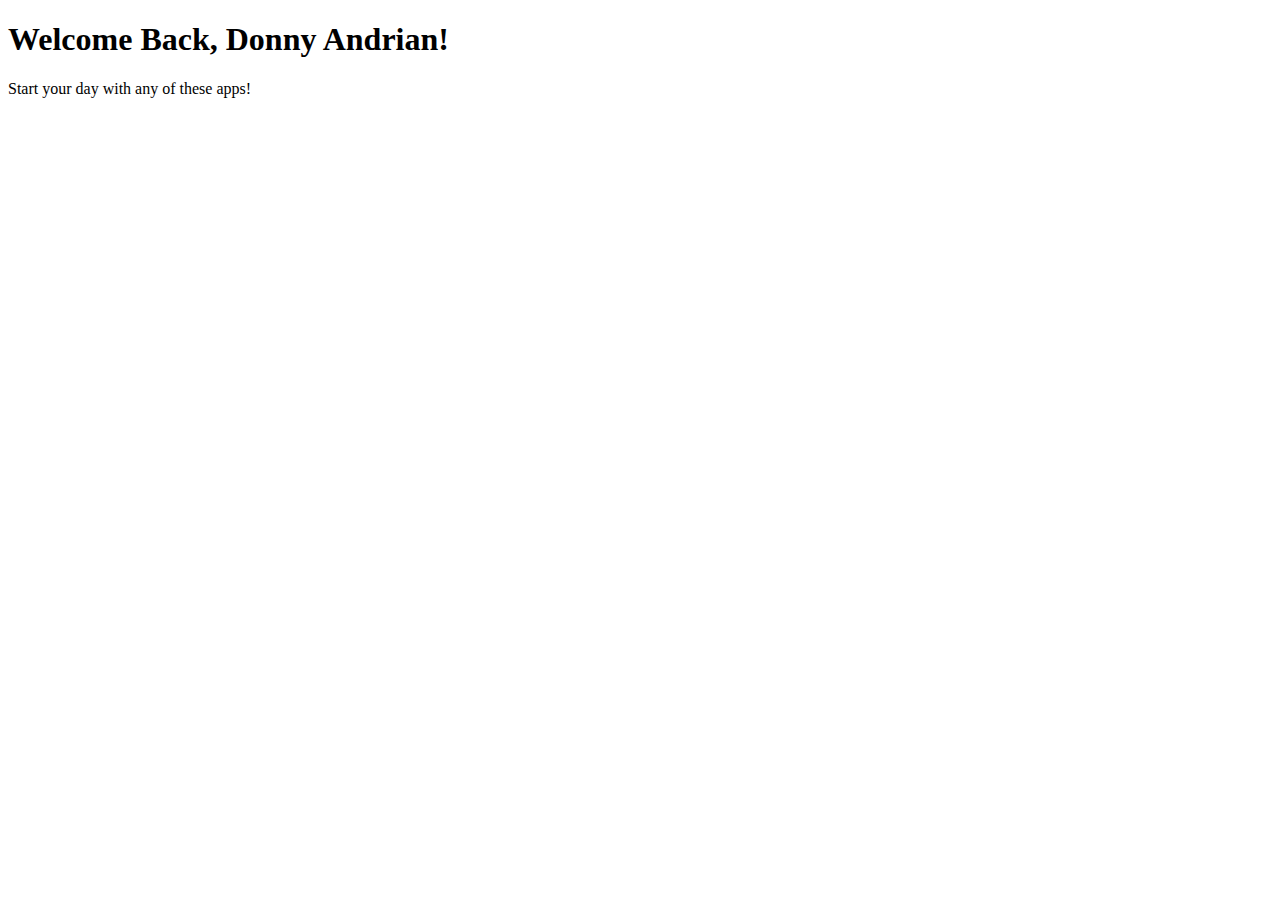
==== index.html @ 53c32527 "initialcommit" ====
<!DOCTYPE html>
<html lang="en">
<head>
    <meta charset="utf-8" />
    <meta name="viewport" content="width=device-wdith, initial-scale=1.0" />
    <title>It's Me</title>
</head>
<body>
    <h1>Welcome Back, Donny Andrian!</h1>
    <p>Start your day with any of these apps!</p>
</body>
</html>
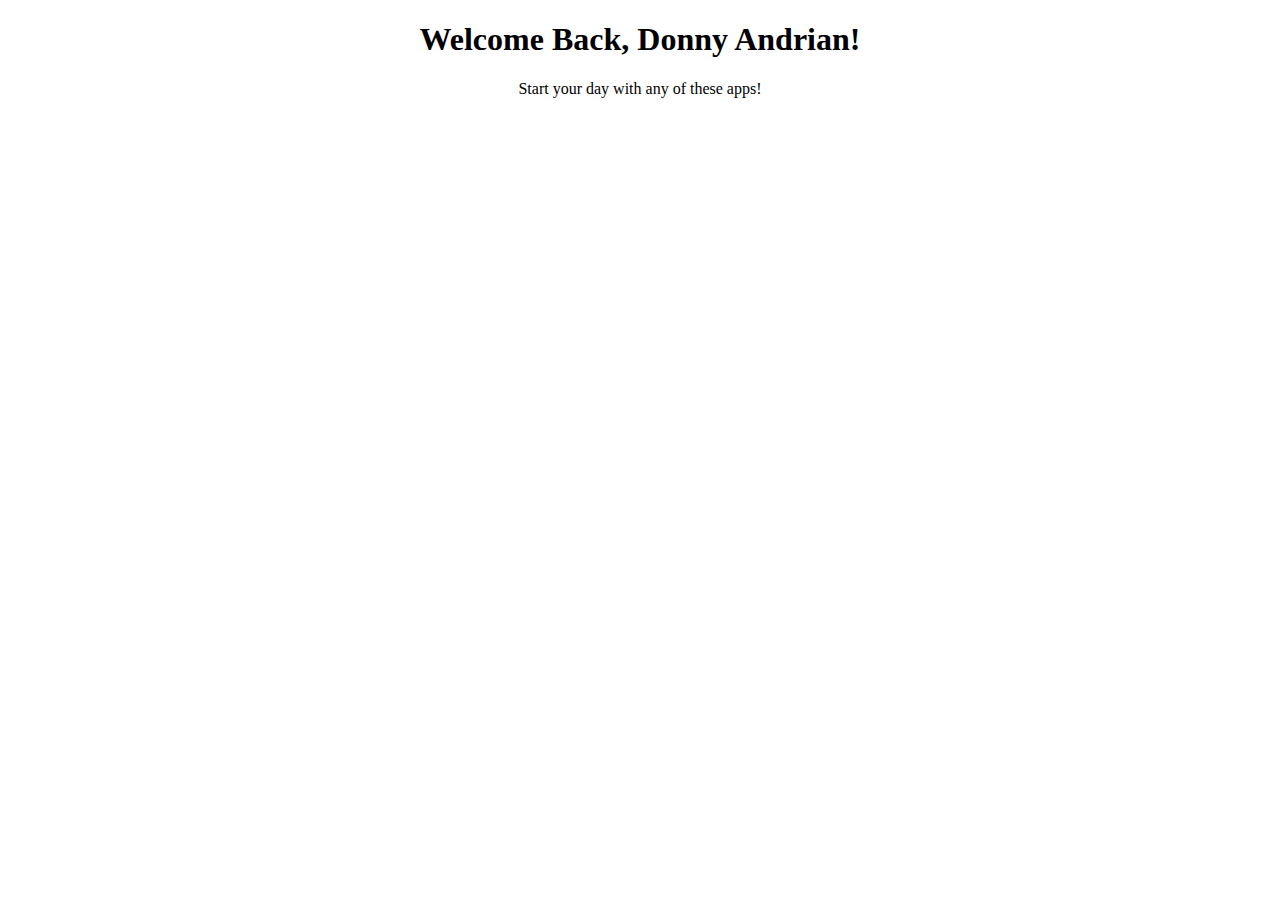
==== commit fb491d4e: "style" ====
--- a/index.html
+++ b/index.html
@@ -4,6 +4,7 @@
     <meta charset="utf-8" />
     <meta name="viewport" content="width=device-wdith, initial-scale=1.0" />
     <title>It's Me</title>
+    <link rel="stylesheet" href="styles.css" />
 </head>
 <body>
     <h1>Welcome Back, Donny Andrian!</h1>
--- a/styles.css
+++ b/styles.css
@@ -0,0 +1,4 @@
+body
+{
+    text-align: center;
+}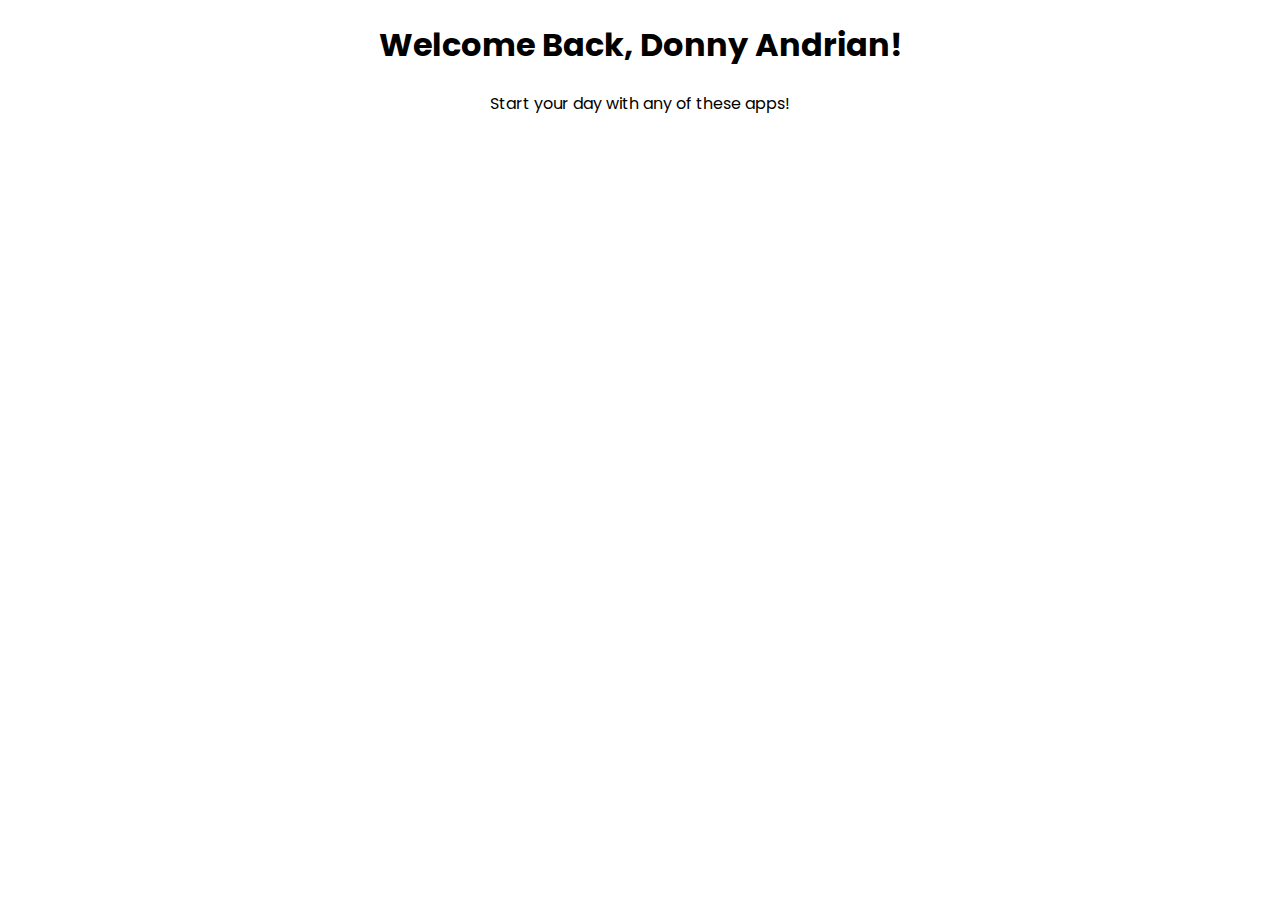
==== commit 1daf243b: "stylecommit" ====
--- a/index.html
+++ b/index.html
@@ -5,6 +5,9 @@
     <meta name="viewport" content="width=device-wdith, initial-scale=1.0" />
     <title>It's Me</title>
     <link rel="stylesheet" href="styles.css" />
+    <link rel="preconnect" href="https://fonts.googleapis.com">
+    <link rel="preconnect" href="https://fonts.gstatic.com" crossorigin>
+    <link href="https://fonts.googleapis.com/css2?family=Poppins:wght@400;500;600&display=swap" rel="stylesheet">
 </head>
 <body>
     <h1>Welcome Back, Donny Andrian!</h1>
--- a/styles.css
+++ b/styles.css
@@ -1,4 +1,4 @@
-body
-{
+body {
     text-align: center;
-}+    font-family: 'Poppins', sans-serif;
+}
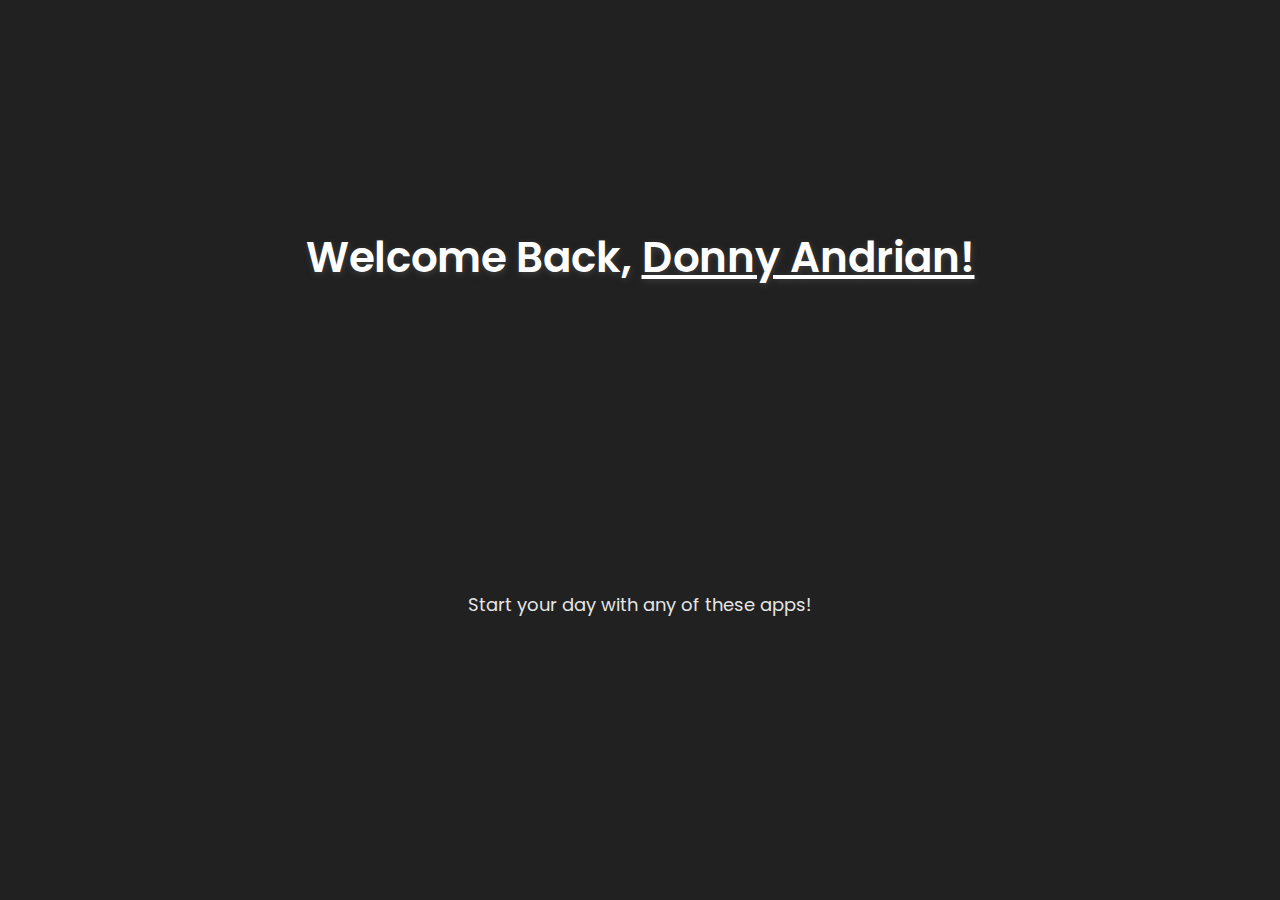
==== commit 697da29d: "stylecommit" ====
--- a/index.html
+++ b/index.html
@@ -10,7 +10,11 @@
     <link href="https://fonts.googleapis.com/css2?family=Poppins:wght@400;500;600&display=swap" rel="stylesheet">
 </head>
 <body>
-    <h1>Welcome Back, Donny Andrian!</h1>
-    <p>Start your day with any of these apps!</p>
+    <div id="banner_box">
+        <h1 id="banner_title">Welcome Back, <u>Donny Andrian!</u></h1>
+    </div>
+    <div id="content_area">
+        <p>Start your day with any of these apps!</p>
+    </div>
 </body>
 </html>--- a/styles.css
+++ b/styles.css
@@ -1,4 +1,36 @@
 body {
     text-align: center;
     font-family: 'Poppins', sans-serif;
+    background-color: hsla(0, 0%, 13%, 100%);
+    color: hsl(0, 0%, 90%);
+    font-weight: 400;
+    font-size: 18px;
 }
+
+u {
+    white-space: nowrap;
+}
+
+#banner_box {
+    padding: 15% 10% 15% 10%;
+    background-image: url("https://raw.githubusercontent.com/donnyandrian/itsme/main/banner_image.png");
+    background-size: cover;
+    background-repeat: no-repeat;
+}
+
+#content_area {
+    z-index: 9;
+    display: flex;
+    flex-direction: column;
+    margin-top: -70px;
+    padding: 7.5% 10% 5% 10%;
+    background: linear-gradient(180deg, hsla(0, 0%, 13%, 0%) 0%, hsla(0, 0%, 13%, 100%) 70px);
+}
+
+#banner_title {
+    margin-bottom: 70px;
+    color: hsl(0, 0%, 100%);
+    text-shadow: 1.5px 1.5px 6px hsl(0, 0%, 25%);
+    font-size: 42px;
+    font-weight: 600;
+}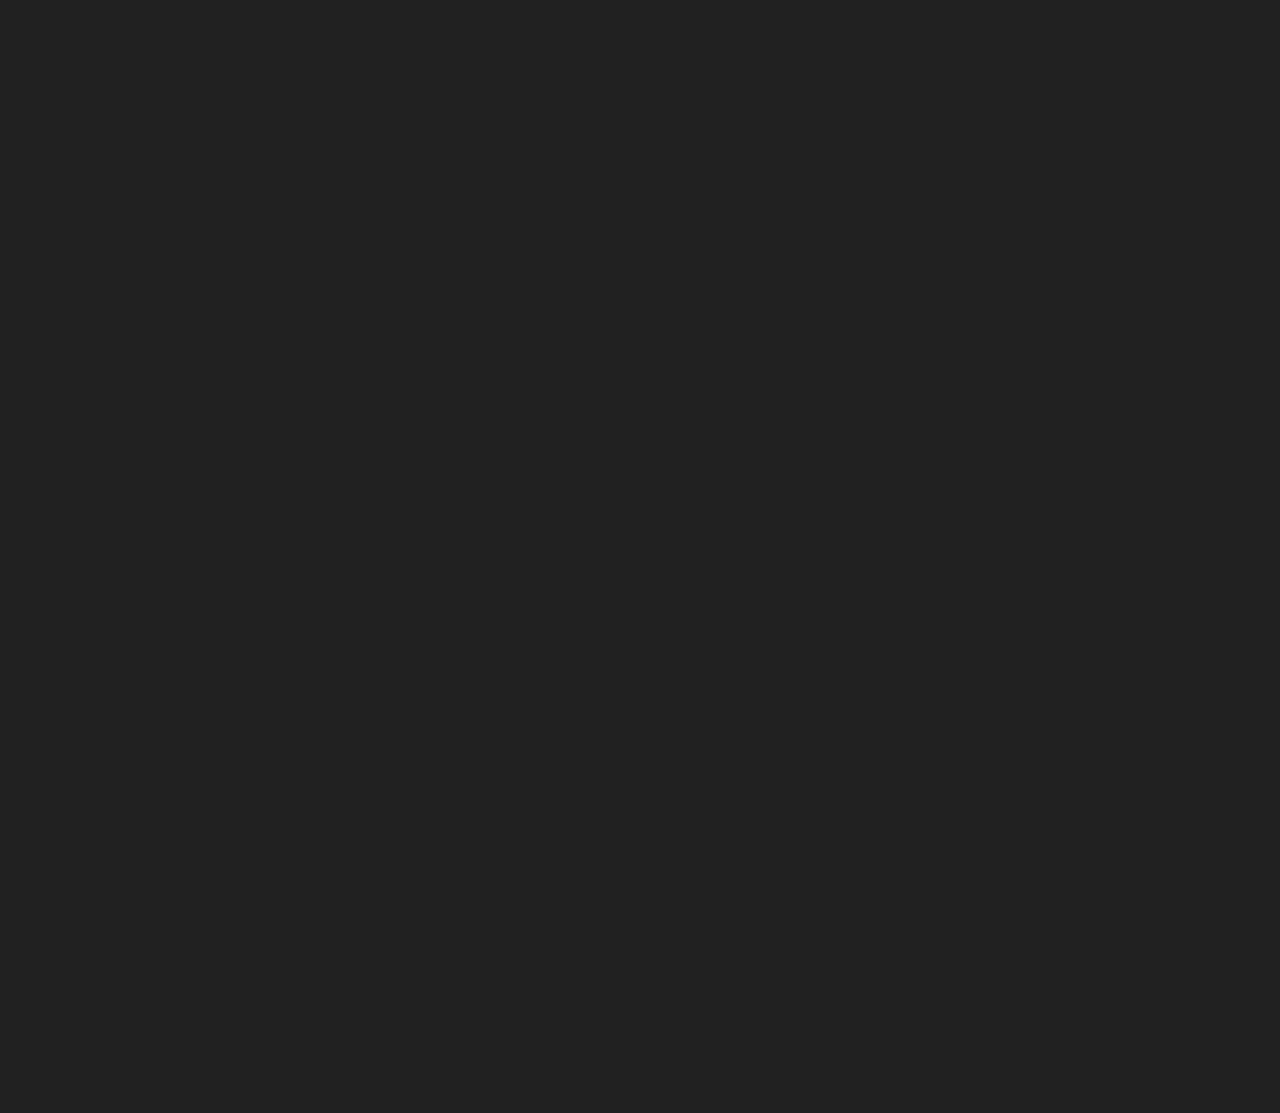
==== commit 2a2587ca: "finalize" ====
--- a/index.html
+++ b/index.html
@@ -10,11 +10,115 @@
     <link href="https://fonts.googleapis.com/css2?family=Poppins:wght@400;500;600&display=swap" rel="stylesheet">
 </head>
 <body>
+    <script>
+        function load(src) {
+            return new Promise((resolve, reject) => {
+                const image = new Image();
+                image.addEventListener('load', resolve);
+                image.addEventListener('error', reject);
+                image.src = src;
+            });
+        }
+
+        function setOODLink() {
+            let elem = document.getElementById('oodlink');
+
+            const today = new Date();
+            const year = today.getFullYear();
+            const month = today.getMonth() + 1;
+            const day = today.getDate();
+
+            const contructed = 'https://santapanrohani.org/ID/' + `${year}/${month}/${day}/`;
+            elem.setAttribute('href', contructed);
+        }
+
+        const image = 'https://raw.githubusercontent.com/donnyandrian/itsme/main/banner_image.png';
+        load(image).then(() => {
+            let box = document.getElementById("banner_box");
+            
+            box.style.backgroundImage = `url(${image})`;
+            box.style.animation = "boxload 1.75s ease-out";
+            box.style.animationFillMode = "forwards";
+
+            let content = document.getElementById("content_area");
+            content.style.animation = "boxload 1s ease-out 1.5s";
+            content.style.animationFillMode = "forwards";
+
+            setOODLink();
+        });
+    </script>
+
     <div id="banner_box">
         <h1 id="banner_title">Welcome Back, <u>Donny Andrian!</u></h1>
     </div>
     <div id="content_area">
-        <p>Start your day with any of these apps!</p>
+        <p style="font-weight:500;">Start your day with any of these <u>apps!</u></p>
+        <div id="apps_flex">
+            <div>
+                <div class="apps_item">
+                    <a href="https://www.office.com/apps?auth=2&home=1">
+                        <img src="https://res.cdn.office.net/officehub/officestartresources/image-2.svg" />
+                    </a>
+                </div>
+                <p>Office</p>
+            </div>
+            <div>
+                <div class="apps_item">
+                    <a href="https://teams.microsoft.com/_?culture=id-id&country=ID&lm=deeplink&lmsrc=homePageWeb&cmpid=WebSignIn#/school/teams-grid/General?ctx=teamsGrid">
+                        <img src="[data-uri]" />
+                    </a>
+                </div>
+                <p>Microsoft Teams</p>
+            </div>
+            <div>
+                <div class="apps_item">
+                    <a href="https://www.youtube.com/">
+                        <img src="https://upload.wikimedia.org/wikipedia/commons/0/09/YouTube_full-color_icon_%282017%29.svg" />
+                    </a>
+                </div>
+                <p>Youtube</p>
+            </div>
+            <div>
+                <div class="apps_item">
+                    <a id="oodlink" href="https://santapanrohani.org/">
+                        <img src="https://pbs.twimg.com/profile_images/555714146012909569/ggc6N8XE.png" />
+                    </a>
+                </div>
+                <p>Our Daily Bread</p>
+            </div>
+            <div>
+                <div class="apps_item">
+                    <a href="https://canva.com/">
+                        <img src="https://upload.wikimedia.org/wikipedia/commons/0/08/Canva_icon_2021.svg" />
+                    </a>
+                </div>
+                <p>Canva</p>
+            </div>
+            <div>
+                <div class="apps_item">
+                    <a href="https://quizizz.com/join">
+                        <img src="https://i.pinimg.com/originals/98/01/80/980180fd83341e63a496a4f98d2bd115.png" />
+                    </a>
+                </div>
+                <p>Quizizz</p>
+            </div>
+            <div>
+                <div class="apps_item">
+                    <a href="https://translate.google.com/?sl=id&tl=en&op=translate">
+                        <img src="https://upload.wikimedia.org/wikipedia/commons/d/d7/Google_Translate_logo.svg" />
+                    </a>
+                </div>
+                <p>Google Translate</p>
+            </div>
+            <div>
+                <div class="apps_item">
+                    <a href="https://discord.com/channels/@me">
+                        <img src="https://assets-global.website-files.com/6257adef93867e50d84d30e2/62595384e89d1d54d704ece7_3437c10597c1526c3dbd98c737c2bcae.svg" />
+                    </a>
+                </div>
+                <p>Discord</p>
+            </div>
+        </div>
     </div>
 </body>
 </html>--- a/styles.css
+++ b/styles.css
@@ -4,7 +4,7 @@
     background-color: hsla(0, 0%, 13%, 100%);
     color: hsl(0, 0%, 90%);
     font-weight: 400;
-    font-size: 18px;
+    font-size: 20px;
 }
 
 u {
@@ -13,9 +13,9 @@
 
 #banner_box {
     padding: 15% 10% 15% 10%;
-    background-image: url("https://raw.githubusercontent.com/donnyandrian/itsme/main/banner_image.png");
     background-size: cover;
     background-repeat: no-repeat;
+    opacity: 0;
 }
 
 #content_area {
@@ -25,6 +25,51 @@
     margin-top: -70px;
     padding: 7.5% 10% 5% 10%;
     background: linear-gradient(180deg, hsla(0, 0%, 13%, 0%) 0%, hsla(0, 0%, 13%, 100%) 70px);
+    opacity: 0;
+}
+
+#apps_flex {
+    display: flex;
+    flex-wrap: wrap;
+    justify-content: space-between;
+    gap: 40px;
+    margin-top: 20px;
+}
+
+#apps_flex > div > p {
+    font-size: 16px;
+    max-width: 100px;
+}
+
+.apps_item {
+    background-color: hsla(0, 0%, 100%, 10%);
+    display: flex;
+    align-items: center;
+    vertical-align: middle;
+    border-radius: 15px;
+    transition: 150ms ease-in;
+}
+
+.apps_item:hover {
+    background-color: hsla(0, 0%, 100%, 15%);
+}
+
+.apps_item:active {
+    background-color: hsla(0, 0%, 100%, 8%);
+}
+
+.apps_item > a {
+    width: 100px;
+    height: 100px;
+    vertical-align: middle;
+}
+
+.apps_item > a > img {
+    width: 60px;
+    height: 60px;
+    margin: 20px;
+    object-fit: contain;
+    align: middle;
 }
 
 #banner_title {
@@ -33,4 +78,13 @@
     text-shadow: 1.5px 1.5px 6px hsl(0, 0%, 25%);
     font-size: 42px;
     font-weight: 600;
+}
+
+@keyframes boxload {
+    0% {
+        opacity: 0;
+    }
+    100% {
+        opacity: 1;
+    }
 }